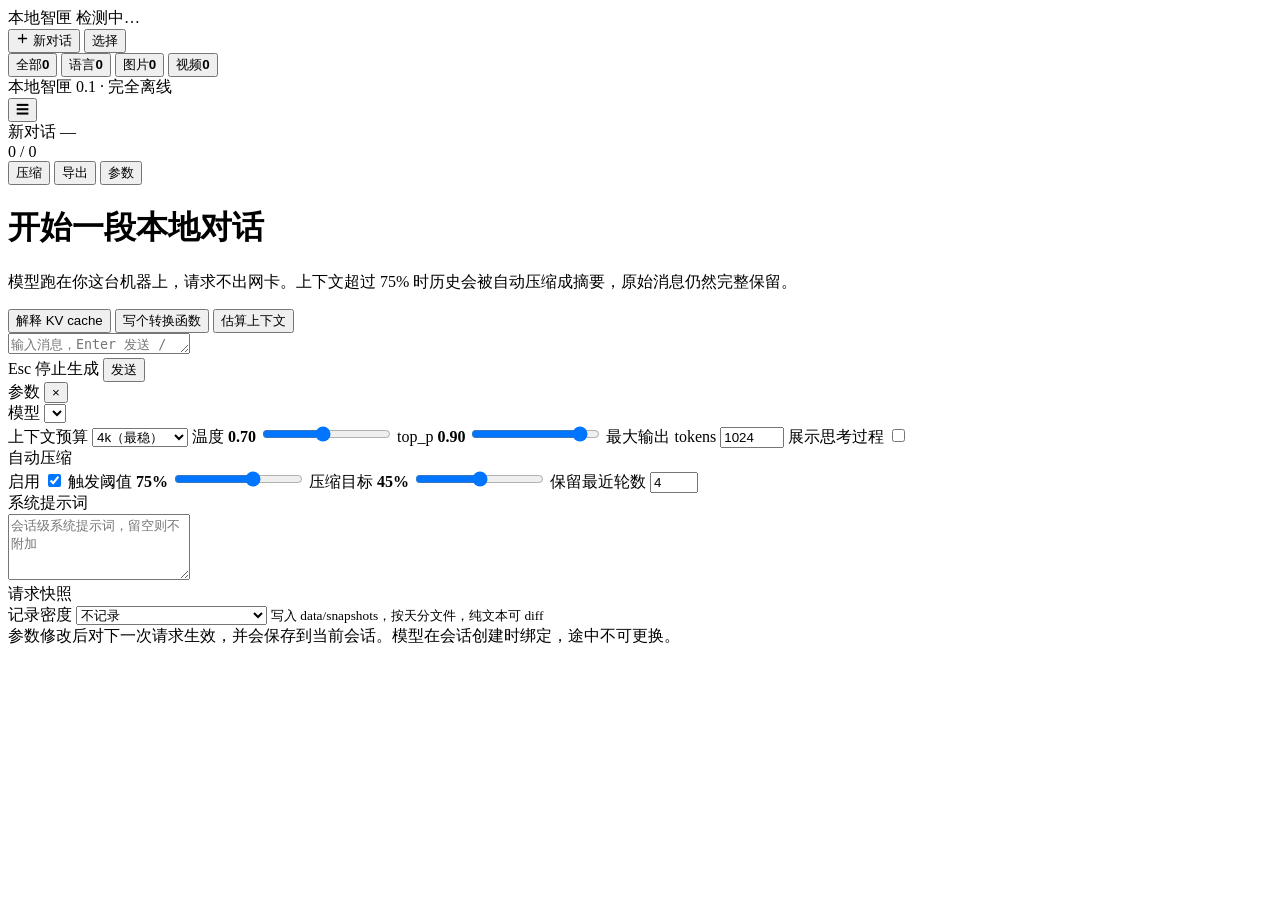
==== web/index.html @ e627219f "改名 本地智匣，并修掉三处工程遗留 - 产品显示名改为「本地智匣」，版本号只保留在窗口左下角；exe、发布目录、   spec、图标、版本信息同步改名 - models.scan() 保存缓存前剔除失" ====
<!DOCTYPE html>
<html lang="zh-CN">
<head>
<meta charset="utf-8">
<meta name="viewport" content="width=device-width, initial-scale=1">
<title>本地智匣</title>
<link rel="stylesheet" href="/app.css">
</head>
<body>
<div class="app" id="app">

  <aside class="sidebar" id="sidebar">
    <div class="brand">
      <span class="dot" id="healthDot"></span>
      <span class="bname">本地智匣</span>
      <span class="bsub" id="healthText">检测中…</span>
    </div>

    <div class="newrow">
      <button class="newbtn" id="newChat">
        <svg width="13" height="13" viewBox="0 0 16 16" aria-hidden="true"><path d="M8 3v10M3 8h10" stroke="currentColor" stroke-width="1.6" stroke-linecap="round"/></svg>
        新对话
      </button>
      <button class="pickbtn" id="btnSelect" title="批量选择对话">选择</button>
    </div>

    <div class="kinds" id="kindBar">
      <button class="kind active" data-kind="all">全部<b id="kAll">0</b></button>
      <button class="kind" data-kind="text">语言<b id="kText">0</b></button>
      <button class="kind" data-kind="image">图片<b id="kImage">0</b></button>
      <button class="kind" data-kind="video">视频<b id="kVideo">0</b></button>
    </div>

    <div class="batchbar" id="batchBar" hidden>
      <label class="chk"><input type="checkbox" id="selAll"><span>全选</span></label>
      <span class="cnt" id="selCount">未选中</span>
      <button class="delbtn" id="btnBatchDel" disabled>删除</button>
      <button class="cancelbtn" id="btnCancelSel">取消</button>
    </div>

    <div class="slist" id="slist"></div>

    <div class="sidefoot">
      <div class="gpu" id="gpuInfo"></div>
      <div class="footline">本地智匣 0.1 · 完全离线</div>
    </div>
  </aside>

  <main class="main">
    <header class="topbar">
      <button class="iconbtn only-mobile" id="toggleSide" title="会话列表">☰</button>
      <div class="ttl">
        <span id="sessTitle">新对话</span>
        <span class="model-tag" id="modelTag">—</span>
      </div>
      <div class="gauge" title="上下文占用">
        <div class="gbar"><i id="gaugeFill"></i></div>
        <span id="gaugeLabel">0 / 0</span>
      </div>
      <div class="topacts">
        <button class="ghost" id="btnCompact" title="立即压缩历史上下文">压缩</button>
        <button class="ghost" id="btnExport" title="导出为 Markdown">导出</button>
        <button class="ghost" id="btnPanel" title="参数面板">参数</button>
      </div>
    </header>

    <div class="stream" id="stream">
      <div class="empty" id="empty">
        <h1>开始一段本地对话</h1>
        <p>模型跑在你这台机器上，请求不出网卡。上下文超过 75% 时历史会被自动压缩成摘要，原始消息仍然完整保留。</p>
        <div class="chips">
          <button class="chipbtn" data-p="用三句话解释 KV cache 是什么，以及它为什么吃显存">解释 KV cache</button>
          <button class="chipbtn" data-p="帮我写一个 Python 函数，把 Markdown 表格转成 CSV，要求处理转义">写个转换函数</button>
          <button class="chipbtn" data-p="这段对话如果继续下去，上下文会怎么增长？给一个估算方法">估算上下文</button>
        </div>
      </div>
    </div>

    <div class="genarea" id="genarea" hidden>
      <div class="genintro" id="genIntro">
        <h1>用本地模型生成画面</h1>
        <p>在下面写提示词，生成过程会实时显示阶段与步数进度。产物分别保存在 <code>data\图片</code> 与 <code>data\视频</code>，每次生成都附一份参数记录。</p>
      </div>
      <div class="genbar" id="genBar" hidden>
        <code class="genpath" id="genPath"></code>
        <button class="ghost" id="btnOpenFolder">打开文件夹</button>
      </div>
      <div class="genlist" id="genList"></div>
    </div>

    <div class="composer">
      <div class="cwrap">
        <textarea id="input" rows="1" placeholder="输入消息，Enter 发送 / Shift+Enter 换行"></textarea>
        <div class="cbar">
          <span class="hint" id="hint">Esc 停止生成</span>
          <button class="send" id="btnSend">发送</button>
          <button class="stop" id="btnStop" hidden>停止</button>
        </div>
      </div>
    </div>
  </main>

  <aside class="panel" id="panel">
    <div class="phead">
      <span>参数</span>
      <button class="iconbtn" id="closePanel">×</button>
    </div>
    <div class="pbody">
      <label class="field">
        <span>模型 <em id="modelLock" class="locknote" hidden>已绑定，不可更换</em></span>
        <select id="pModel"></select>
        <small id="modelHint" class="fieldhint"></small>
      </label>
      <div id="textParams">
      <label class="field">
        <span>上下文预算</span>
        <select id="pCtx">
          <option value="4096">4k（最稳）</option>
          <option value="8192">8k（推荐）</option>
          <option value="16384">16k（临界）</option>
        </select>
        <small id="ctxHint" class="fieldhint"></small>
      </label>
      <label class="field">
        <span>温度 <b id="vTemp">0.70</b></span>
        <input type="range" id="pTemp" min="0" max="1.5" step="0.05" value="0.7">
      </label>
      <label class="field">
        <span>top_p <b id="vTopP">0.90</b></span>
        <input type="range" id="pTopP" min="0.1" max="1" step="0.05" value="0.9">
      </label>
      <label class="field">
        <span>最大输出 tokens</span>
        <input type="number" id="pMaxTok" min="64" max="4096" step="64" value="1024">
      </label>
      <label class="field row">
        <span>展示思考过程</span>
        <input type="checkbox" id="pThink">
      </label>

      <div class="psep">自动压缩</div>
      <label class="field row">
        <span>启用</span>
        <input type="checkbox" id="pCompact" checked>
      </label>
      <label class="field">
        <span>触发阈值 <b id="vTrig">75%</b></span>
        <input type="range" id="pTrig" min="0.5" max="0.9" step="0.05" value="0.75">
      </label>
      <label class="field">
        <span>压缩目标 <b id="vTarget">45%</b></span>
        <input type="range" id="pTarget" min="0.2" max="0.7" step="0.05" value="0.45">
      </label>
      <label class="field">
        <span>保留最近轮数</span>
        <input type="number" id="pKeep" min="1" max="12" step="1" value="4">
      </label>

      <div class="psep">系统提示词</div>
      <textarea id="pSys" rows="4" placeholder="会话级系统提示词，留空则不附加"></textarea>

      <div class="psep">请求快照</div>
      <label class="field">
        <span>记录密度</span>
        <select id="pSnap">
          <option value="off">不记录</option>
          <option value="basic">基础（参数与耗时）</option>
          <option value="full">完整（含消息序列，可重放）</option>
        </select>
        <small class="fieldhint">写入 data/snapshots，按天分文件，纯文本可 diff</small>
      </label>
      </div>

      <div id="genParams" hidden>
        <div class="psep">生成参数</div>
        <label class="field">
          <span>分辨率</span>
          <div class="sizerow">
            <input type="number" id="gW" min="256" max="1536" step="64" value="512">
            <span class="sizerow-x">×</span>
            <input type="number" id="gH" min="256" max="1536" step="64" value="512">
          </div>
          <small class="fieldhint" id="sizeHint"></small>
        </label>
        <label class="field">
          <span>采样步数 <b id="vSteps">20</b></span>
          <input type="range" id="gSteps" min="1" max="50" step="1" value="20">
          <small class="fieldhint">多步更细腻但更慢；Turbo/LCM 类模型 1–4 步即可</small>
        </label>
        <label class="field">
          <span>CFG 引导 <b id="vCfg">7.0</b></span>
          <input type="range" id="gCfg" min="1" max="15" step="0.5" value="7">
        </label>
        <label class="field">
          <span>种子 <em class="locknote">留空则随机</em></span>
          <input type="number" id="gSeed" placeholder="随机" min="0" max="4294967295">
        </label>

        <div id="videoOnly" hidden>
          <div class="psep">视频</div>
          <label class="field">
            <span>帧数</span>
            <input type="number" id="gFrames" min="1" max="81" step="4" value="9">
            <small class="fieldhint">9 帧约 0.6 秒。帧数线性影响耗时与显存</small>
          </label>
          <label class="field">
            <span>帧率 fps</span>
            <input type="number" id="gFps" min="4" max="30" step="1" value="16">
          </label>
        </div>

        <div class="pnote">生成前会自动卸载语言模型以腾出显存。产物按类型存于 data\图片 与 data\视频，每次生成都附带一份参数记录，便于复现。</div>
      </div>

      <div class="pnote" id="textNote">参数修改后对下一次请求生效，并会保存到当前会话。模型在会话创建时绑定，途中不可更换。</div>
    </div>
  </aside>

  <div class="scrim" id="scrim"></div>
</div>
<script src="/app.js"></script>
</body>
</html>
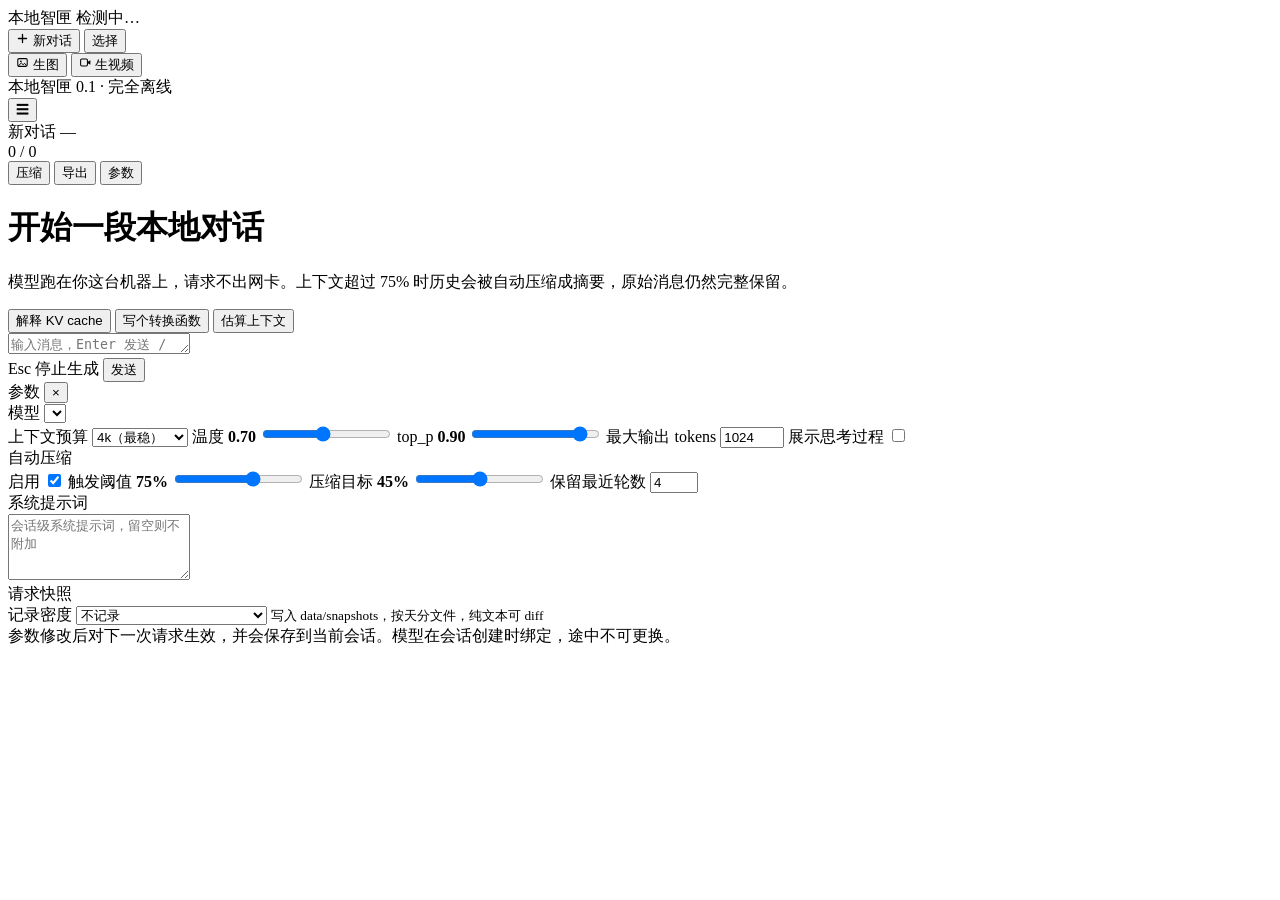
==== commit 5317b829: "界面：三个工作区入口，下拉只列当前工作区的模型 - 侧栏「全部/语言/图片/视频」筛选换成「生图 / 生视频」入口，分类计数退场   （图片/视频从来不产生会话，计数永远是 0，留着只会误导） - 工" ====
--- a/web/index.html
+++ b/web/index.html
@@ -24,11 +24,15 @@
       <button class="pickbtn" id="btnSelect" title="批量选择对话">选择</button>
     </div>
 
-    <div class="kinds" id="kindBar">
-      <button class="kind active" data-kind="all">全部<b id="kAll">0</b></button>
-      <button class="kind" data-kind="text">语言<b id="kText">0</b></button>
-      <button class="kind" data-kind="image">图片<b id="kImage">0</b></button>
-      <button class="kind" data-kind="video">视频<b id="kVideo">0</b></button>
+    <div class="modes" id="modeBar">
+      <button class="mode" data-mode="image" title="打开图片生成工作区">
+        <svg width="13" height="13" viewBox="0 0 16 16" aria-hidden="true"><rect x="2.2" y="3.2" width="11.6" height="9.6" rx="1.6" stroke="currentColor" stroke-width="1.3" fill="none"/><circle cx="6" cy="6.6" r="1.1" fill="currentColor"/><path d="M3.4 11.6l3.1-3 2.2 2.1 1.9-1.7 2 2.6" stroke="currentColor" stroke-width="1.2" fill="none" stroke-linecap="round" stroke-linejoin="round"/></svg>
+        生图
+      </button>
+      <button class="mode" data-mode="video" title="打开视频生成工作区">
+        <svg width="13" height="13" viewBox="0 0 16 16" aria-hidden="true"><rect x="2" y="3.6" width="8.4" height="8.8" rx="1.5" stroke="currentColor" stroke-width="1.3" fill="none"/><path d="M10.8 7l3.2-1.8v5.6L10.8 9z" fill="currentColor"/></svg>
+        生视频
+      </button>
     </div>
 
     <div class="batchbar" id="batchBar" hidden>
